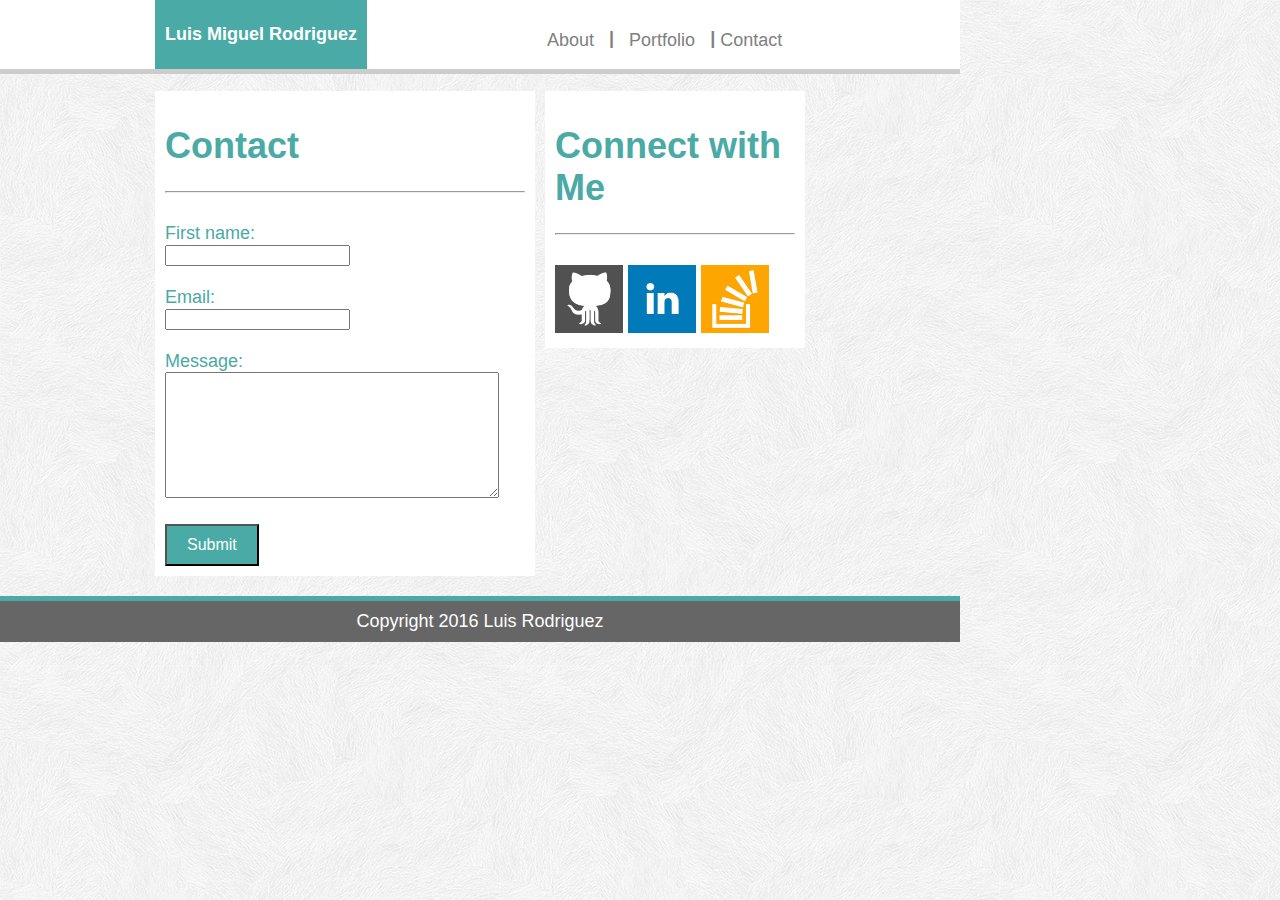
==== contact.html @ d99b6646 "Basic Portfolio Done" ====
<!DOCTYPE html>
<html>
  <head>
    <meta charset="utf-8">
    <title>Luis Miguel Rodriguez</title>
    <link rel="stylesheet" href="assets/css/style.css">
  </head>
  <body>
    <div id="top">
      <div id="top-center" class="center">
        <div id="logo"><h4> Luis Miguel Rodriguez </h4></div>

        <div id="about">About</div>
        <div class="divider"><strong>|</strong></div>
        <div id="portfolio">Portfolio</div>
        <div class="divider"><strong>|</strong></div>
        <div id="contact">Contact</div>

      </div>

    </div>

    <div id="content" class='center'>

      <section>
        <h1>Contact</h1>
        <hr><br>
        <form>
          First name:<br>
          <input type="text" name="firstname"><br><br>
          Email:<br>
          <input type="text" name="lastname"><br><br>
          Message:<br>
          <textarea name="message" rows="8" cols="39"></textarea><br><br>
          <input type="submit" name="Submit" class="teal">
        </form>
      </section>

      <aside>
        <h1>Connect with Me</h1>
        <hr><br>
          <img src="assets/images/github.png" width="68" height="68" alt="">
          <img src="assets/images/linkedin.png" width="68" height="68"alt="">
          <img src="assets/images/stackoverflow.png" width="68" height="68"alt="">
      </aside>
    </div>

    <footer>Copyright 2016 Luis Rodriguez</footer>
  </body>
</html>
---- assets/css/style.css ----
body {
  margin:0;
  /*background-color: black;*/
  background-image: url("../images/background.png");
  background-repeat: repeat;
  font-family: 'Arial', 'Helvetica Neue', Helvetica, sans-serif;
  font-size: 18px;
  width: 960px;
}

#top {
  width:100%;
  background-color: white;
  height: 69px;
  border-bottom: #cccccc solid 5px;
}

#content {
  width: 650px;
  height:auto;
}

footer {
  background-color: #666666;
  width: 100%;
  height: auto;
  border-top: #4aaaa5 solid 5px;
  text-align: center;
  color: white;
  padding-top:10px;
  padding-bottom:10px;
  clear:both;
}

section {
  width: 360px;
  height: auto;
  background-color: white;
  color:#4aaaa5;
  float:left;
  margin-top: 10px;
  padding:10px;
  margin-bottom: 20px;
}

aside{
    width: 240px;
    height: auto;
    background-color: white;
    color:#4aaaa5;
    float: right;
    padding:10px;
    margin-top:10px;
    margin-bottom: 20px;
}


.center {
  margin-left: auto;
  margin-right: auto;
}

.border {
  border: black solid 5px;
}


#top-center {
  width:650px;
  height: auto;
  background-color: black;
  color:white;
}

.right {
  float:right;
}

.left {
  float:left;
}

.teal{
  background-color: #4aaaa5;
  padding:10px 20px;
  color:white;
  font-size: 16px;

}



.clear {
  clear:both;
}

.divider {
  float: left;
  color: grey;
  padding-top: 28px;
}

#logo {
  float: left;
  background-color: #4aaaa5;
  padding:0px 10px;
}

#about {
  float:left;
  margin-left: 100px;
  padding:30px 15px 30px 80px;
  color: grey;
}

#portfolio {
  float:left;
  padding:30px 15px;
  color:grey;
}

#contact {
  float:left;
  padding:30px 5px;
  color: grey;
}

.project {
  width: 160px;
  height: 160px;
  background-color: black;
  color:white;
  float: left;
  margin:10px;
  text-align: center;
}

.label {
  width:100%;
  height: 30px;
  background-color: #4aaaa5;
  position: relative;
  margin-top: 100px;
}
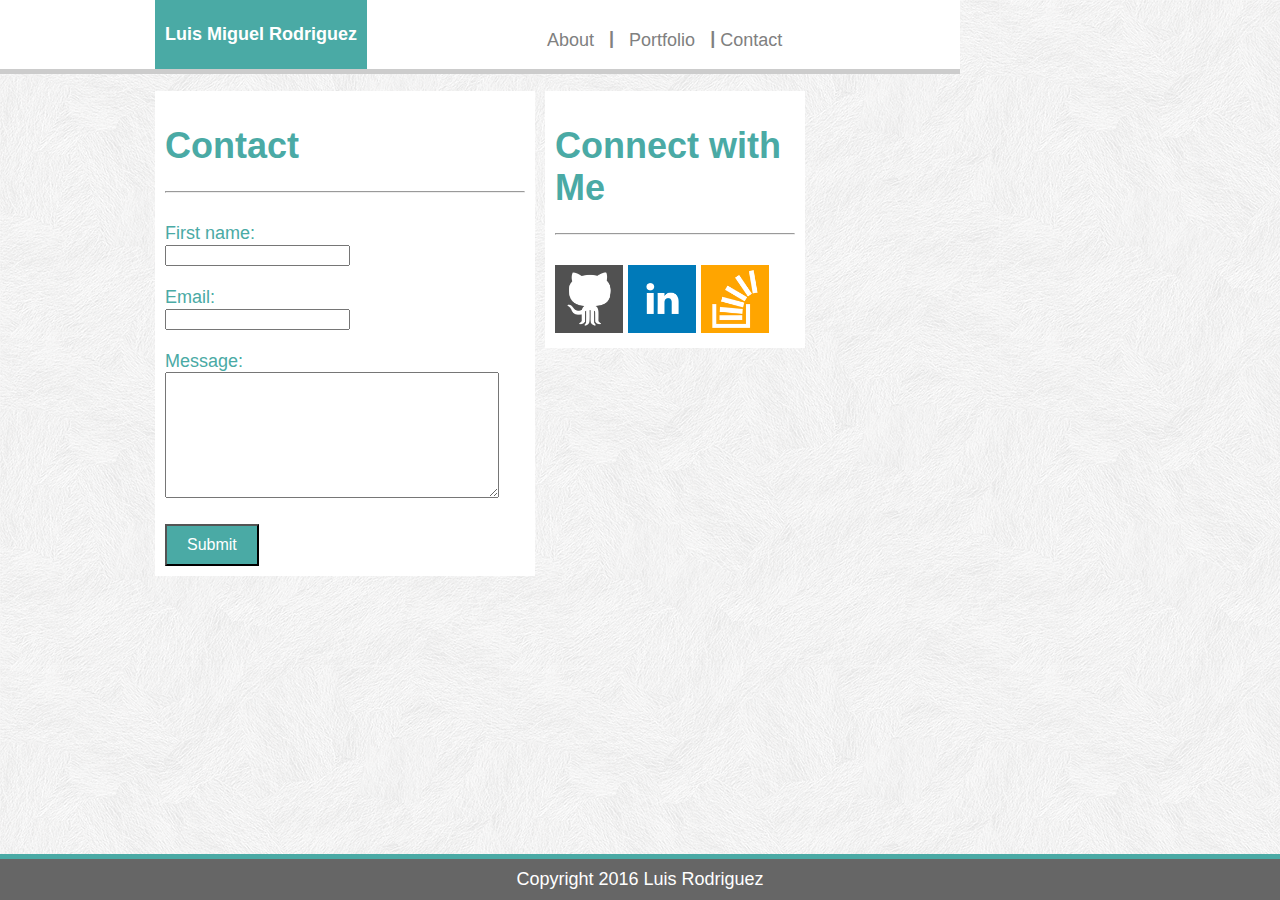
==== commit 9bc69181: "Updated Footer to float bottom" ====
--- a/contact.html
+++ b/contact.html
@@ -32,7 +32,7 @@
           <input type="text" name="lastname"><br><br>
           Message:<br>
           <textarea name="message" rows="8" cols="39"></textarea><br><br>
-          <input type="submit" name="Submit" class="teal">
+          <input type="submit" name="Submit" class="submit-button">
         </form>
       </section>
 
--- a/assets/css/style.css
+++ b/assets/css/style.css
@@ -30,6 +30,8 @@
   padding-top:10px;
   padding-bottom:10px;
   clear:both;
+  position: absolute;
+  bottom:0;
 }
 
 section {
@@ -60,11 +62,6 @@
   margin-right: auto;
 }
 
-.border {
-  border: black solid 5px;
-}
-
-
 #top-center {
   width:650px;
   height: auto;
@@ -72,15 +69,7 @@
   color:white;
 }
 
-.right {
-  float:right;
-}
-
-.left {
-  float:left;
-}
-
-.teal{
+.submit-button{
   background-color: #4aaaa5;
   padding:10px 20px;
   color:white;
